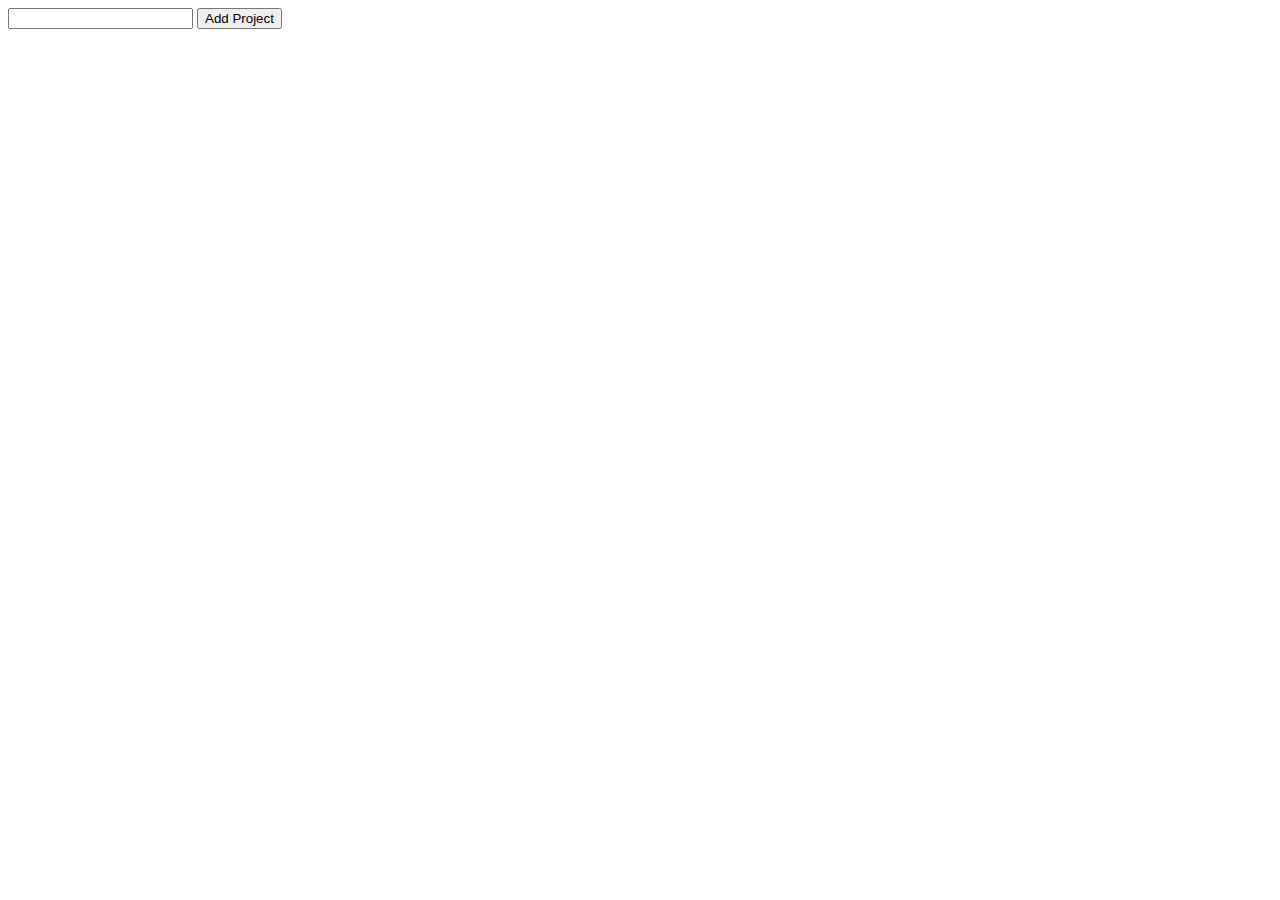
==== db.html @ 373bd69c "Added popup windows when (+) button is clicked and close window function." ====
<!DOCTYPE html>

<html>
    <head>
        <title>IndexedDB for to-do list</title>
        <script src="indexdb.js" defer></script>
    </head>
    <body>
        <input type="text" name="projectName" id="projectName">
        <button type="submit" id="addButton">Add Project</button>

        <div id="display">

        </div>
    </body>
</html>
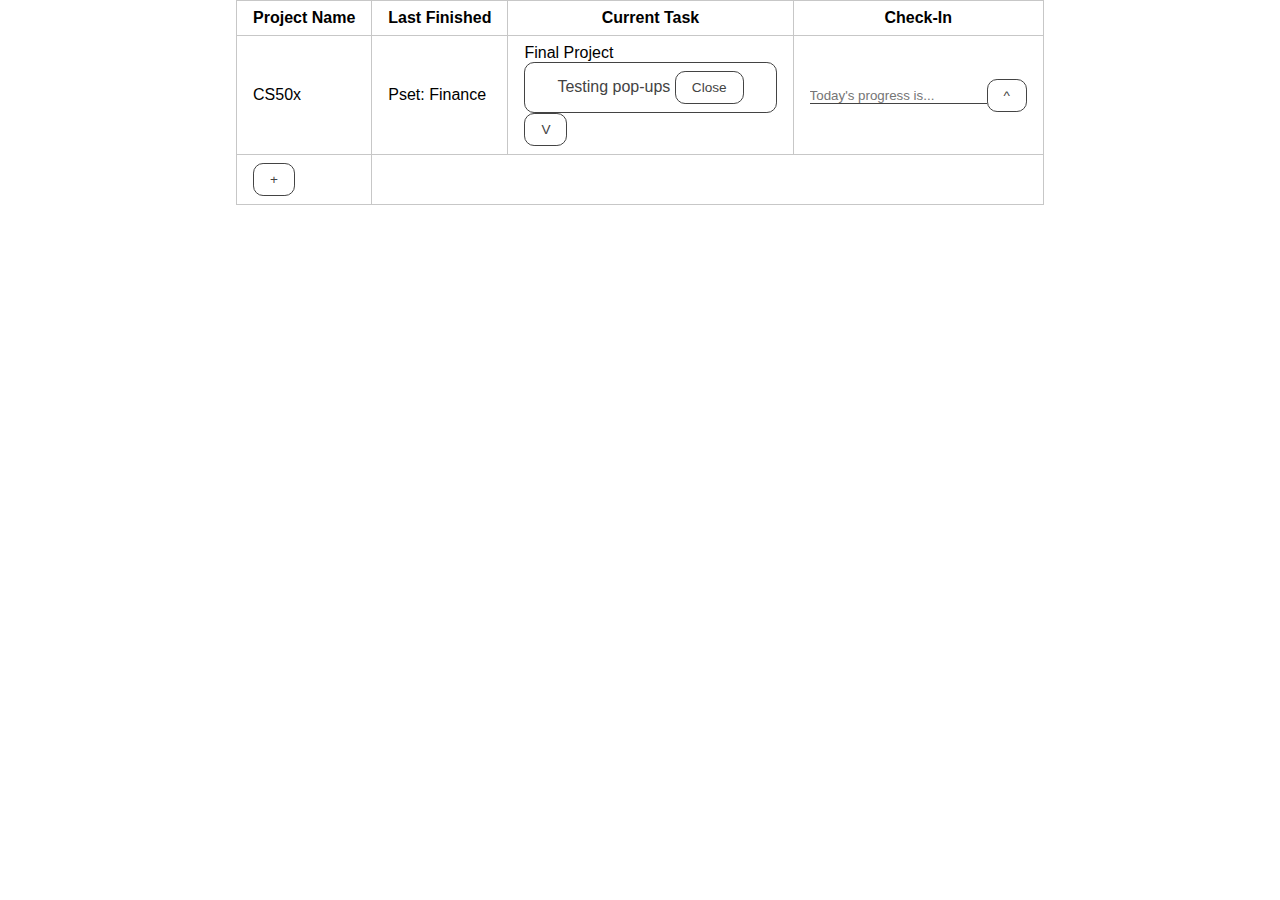
==== commit 39a3d27a: "Implemented table loading and reloading functions. Refined popup CSS styles." ====
--- a/db.html
+++ b/db.html
@@ -2,15 +2,48 @@
 
 <html>
     <head>
-        <title>IndexedDB for to-do list</title>
-        <script src="indexdb.js" defer></script>
+        <link rel="stylesheet" href="style.css">
+        <script src="main.js" defer></script>
+        <title>Break(it)Down</title>
     </head>
+
     <body>
-        <input type="text" name="projectName" id="projectName">
-        <button type="submit" id="addButton">Add Project</button>
+        <div id="overlay">
+        <!--This div is just a gray overlay for when a popup window is displayed-->
+        </div>
+        
+        <table>
+            <tr>
+                <th>Project Name</th>
+                <th>Last Finished</th>
+                <th>Current Task</th>
+                <th>Check-In</th>
+            </tr>
+            <tr>
+                <td>CS50x</td>
+                <td>Pset: Finance</td>
+                <td><span class="current-task">
+                    Final Project
+                    <div class="popup tasks">
+                        Testing pop-ups
+                        <button class="close">Close</button>
+                    </div>
+                    </span>
+                    <button class="finish-task table" id="Final Project_finishTask">V</button>
+                </td>
+                <td><input type="textarea" placeholder="Today's progress is..."><button class="check-in table" id="Final Project_checkIn">^</button></td>
+            </tr>
+            <tr>
+                <td><button class="plus" id="new-project">+</button></td>
+            </tr>
+        </table>
 
-        <div id="display">
-
+        <!--This is for the pop up window when clicking the (+) button-->
+        <div class="popup window">
+            <label>What's your new project?</label>
+            <input type="text">
+            <button>Note project</button>
+            <button id="closeNewProject">Close</button>
         </div>
     </body>
 </html>--- a/style.css
+++ b/style.css
@@ -0,0 +1,208 @@
+* {
+    margin: 0;
+    padding: 0;
+}
+
+body {
+    display: flex;
+    align-items: center;
+    justify-content: space-between;
+    flex-flow: column nowrap;
+    font-family: 'Calibri', sans-serif;
+    width: 100vw;
+}
+
+button {
+    background-color: #ffffff;
+    border: 1px solid #434343;
+    border-radius: 0.63rem;
+    color:#434343;
+    font-size: .85rem;
+    padding: 0.5rem 1rem;
+}
+
+    button:hover {
+        background-color: #434343;
+        color: #ffffff;
+    }
+
+input {
+    border-top: none;
+    border-right: none;
+    border-left: none;
+    border-bottom: #434343 1px solid;
+}
+
+table,th,td {
+    border: #c7c7c7 solid 1px;
+    border-collapse: collapse;
+    padding: 0.5rem 1rem;
+}
+
+    td.current {
+        border-right: none;
+    }
+
+    td.finishTaskButtons {
+        border-left: none;
+    }
+
+.icon {
+    width: 1.5rem;
+}
+
+    .icon.check {
+        vertical-align: baseline;
+    }
+
+.popup {
+    background-color: #ffffff;
+    border: 1px solid #434343;
+    border-radius: 0.63rem;
+    color: #434343;
+    padding: 0.5rem 2rem;
+}
+    
+    .popup .footer {
+        display: flex;
+        flex-flow: row nowrap;
+        justify-content: flex-end;
+        margin: 1rem 0;
+    }
+
+    .popup .header {
+        display: flex;
+        flex-flow: row nowrap;
+        justify-content: space-between;
+        margin: 1rem 0rem;
+    }
+
+    .popup.side {
+        display: none;
+        position: absolute;
+    }
+
+    .popup.window {
+        display: none;
+        position: fixed;
+        top: 50%;
+        left: 50%;
+        transform: translate(-50%, -50%);
+        z-index: 1000;
+    }
+
+        .popup.window form{
+            display: grid;
+            grid-template-columns: 1fr 1fr 1fr;
+            grid-template-rows: repeat(3, auto);
+            padding: 1rem 1rem;
+            column-gap: 2rem;
+            row-gap: 1.5rem;
+        }
+
+        .popup.window input[type="text"] {
+            grid-column-end: span 2;
+        }
+
+#newProjectButton {
+    padding: .1rem .5rem;
+    width: 100%;
+}
+
+#overlay {
+    background-color: #c7c7c75c;
+    display: none;
+    position: fixed;
+    height: 100vh;
+    width: 100vw;
+    z-index:500;
+}
+
+/*
+body {
+    font-family: Calibri, Helvetica, sans-serif;
+    margin: 0;
+    padding: 0;
+}
+
+button.plus {
+    background-color: #f0f0f04b;
+    border: #e9e9e9 solid 1px;
+    border-radius: 5px;
+    color:#7e7e7e;
+    padding-inline: 3rem;
+}
+
+button.plus:hover {
+    background-color: #e6e6e6;
+    border: #dfdfdf solid 1px;
+    color: #3a3a3a;
+    cursor: pointer;
+}
+
+button.table {
+    background-color: transparent;
+    border: none;
+    color: #63a068;
+    padding: 0.25rem auto;
+}
+
+button.finish-task:hover {
+    color: #2e4430;
+    cursor: pointer;
+}
+
+#overlay {
+    background-color: #c7c7c75c;
+    display: none;
+    position: fixed;
+    height: 100vh;
+    width: 100vw;
+    z-index:500;
+}
+
+.popup {
+    background-color: white;
+    border: #c7c7c7 solid 1px;
+    border-radius: 5px;
+    display: none;
+    position: absolute;
+    padding: 0.25rem 0.5rem;
+}
+
+.popup.window {
+    position: fixed;
+    top: 50%;
+    left: 50%;
+    transform: translate(-50%, -50%);
+    height: 50vh;
+    width: 50vw;
+    z-index: 1000;
+}
+
+table,td,th {
+    border: #c7c7c7 solid 1px;
+    border-collapse: collapse;
+    padding: 0.5rem 1rem;
+}
+
+td .current-task{
+    background-color: transparent;
+    border: transparent solid 1px;
+    border-radius: 5px;
+    padding: 0.25rem 0.5rem;
+}
+
+td .current-task:hover {
+    background-color: #e6e6e6;
+    border: #dfdfdf solid 1px;
+    cursor: pointer;
+}
+
+table input {
+    border-top: none;
+    border-left: none;
+    border-right: none;
+    border-bottom: #9e9d9d 0.5px solid;
+}
+*/